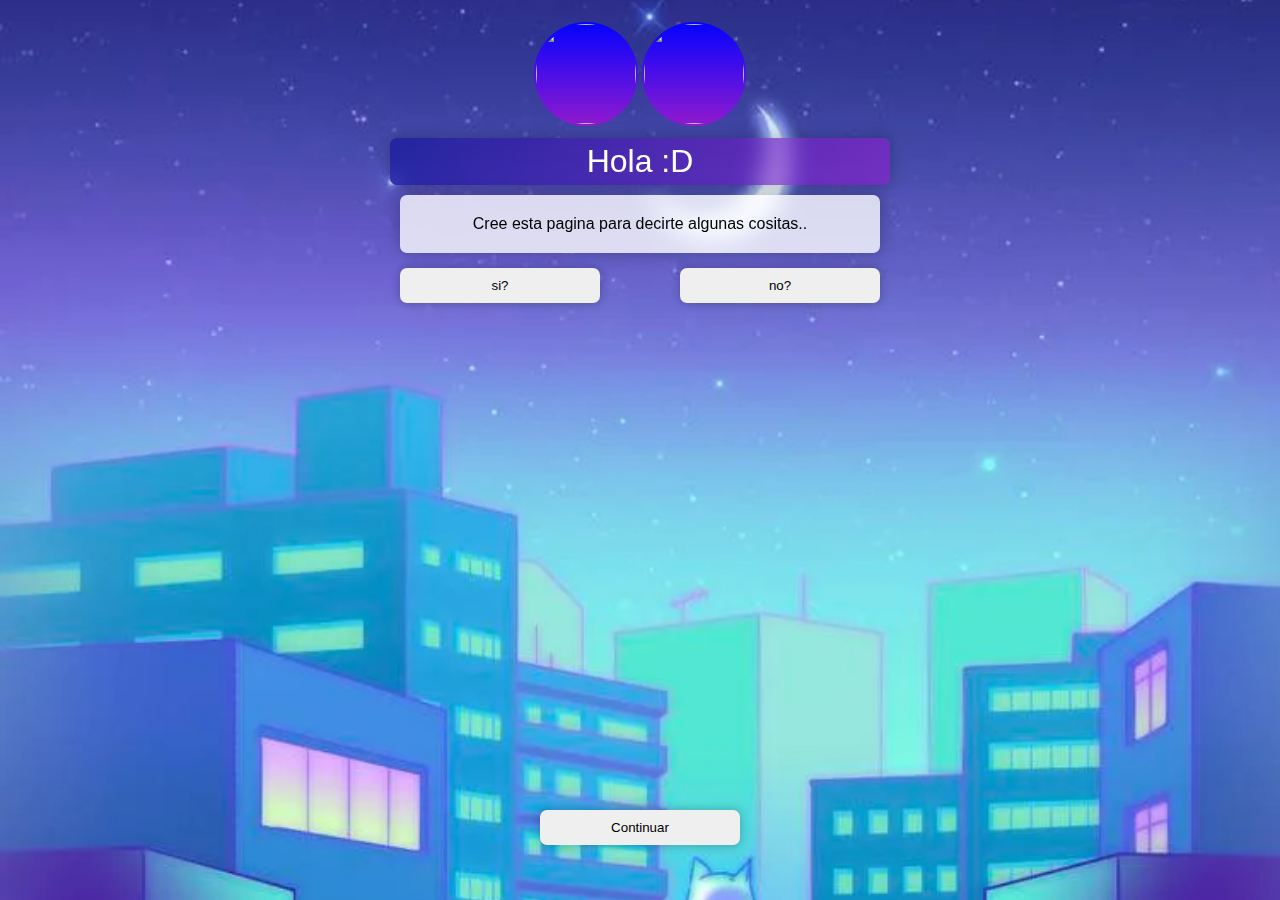
==== index.html @ bc92d6d2 "opa?" ====
<!DOCTYPE html>
<html lang="es" data-theme="dark">

<head>
    <meta charset="UTF-8">
    <meta http-equiv="X-UA-Compatible" content="IE=edge">
    <meta name="viewport" content="width=device-width, initial-scale=1.0">
    <title>:D</title>
    <link rel="stylesheet" href="CSS/style.css">
</head>

<body>
    <div class="bodybody">


        <div class="we">
            <div class="burbujas">
                <img src="https://raw.githubusercontent.com/BrianSFarfan/AB/main/IMG/b1.jpg">
            </div>
            <div class="burbujas">
                <img src="https://raw.githubusercontent.com/BrianSFarfan/AB/main/IMG/b2.jpg">
            </div>

        </div>

        <section id="container" class="container titulo">
            <h1>Hola :D</h1>
        </section>

        <section id="mensaje" class="container mensaje">
            <h4>Cree esta pagina para decirte algunas cositas.. 
            </h4>
        </section>
        
        
 
        <div class="buttonGroup">
            <button>si?</button>
            <button>no?</button>
        </div>

        <div class="buttonAlone">
            <button> Continuar</button>
        </div>
    </div>
</body>


<script src="JS/script.js"></script>
<script src="JS/darkMode.js"></script>
<script src="https://kit.fontawesome.com/bd02cb6ae0.js" crossorigin="anonymous"></script>

</html>
---- CSS/style.css ----
body{
    font-family: Arial, Helvetica, sans-serif;
    padding: 20px;
    background-image: url(../IMG/a.webp);
    background-repeat: no-repeat;
    background-position: center;
    background-size: cover;
    background-attachment: fixed;
    margin: auto;
    max-width: 500px;

}


.container{
    width: auto;
    height: 100%;
   
    display: grid;
    justify-content: center;
    text-align: center;
    box-shadow: 0px 0px 15px 1px rgba(0, 0, 0, 0.23);
    border-radius: 7px;
   
}

.titulo{
    color: #fff;
    background: linear-gradient(90deg,rgba(9, 9, 151, 0.562),rgba(146, 26, 206, 0.578));
    backdrop-filter: blur(10px);
    padding: 5px;
}
.mensaje{
    padding: 20px;
    margin: 10px 10px 0 10px;
    color: #000000;
    background:rgba(255, 255, 255, 0.79);
    backdrop-filter: blur(10px);
}
 h1,p,h4{
    font-weight: 100;
    margin: 0;
}

.buttonGroup{
   
    display: flex;
    justify-content: space-between;
    padding: 10px 5px;
}

.buttonAlone{
    display: flex;
    justify-content: center;
    position: absolute;
    bottom: 0;
    max-width: 250px;
   
    left: 50%;
    transform: translate(-50%, -50px);
   
}

.buttonAlone button{
    transition: 1s;
}
.buttonGroup button{
    transition: 0.5s;
}
.buttonAlone button,.buttonGroup button{
    width: 200px;
    padding: 10px;
    margin: 5px;
    border: 0;
    border-radius: 7px;
    box-shadow: 0px 0px 10px 1px rgba(0, 0, 0, 0.225);
}
.buttonAlone button:hover,.buttonGroup button:hover{
    width: 350px;
    padding: 10px;
    margin: 5px;
    border: 0;
    border-radius: 7px;
    background: linear-gradient(45deg,rgb(9, 9, 151),rgb(146, 26, 206));
    color: white;
    box-shadow: 0px 0px 10px 1px rgba(0, 0, 0, 0.225);
}

.fontwow{
    margin-left: 4px;
    font-weight: 600;
    background: linear-gradient(rgb(3, 3, 255),rgb(146, 26, 206));
    -webkit-background-clip: text;
    -webkit-text-fill-color: transparent;
}

.we{
    display: flex;
    justify-content:center;
    margin-bottom: 10px;
}
.burbujas{
    width: 100px;
    height: 100px;
    border-radius: 50%;
    padding: 2px;
    background: linear-gradient(rgb(3, 3, 255),rgb(146, 26, 206));;
    margin: 2px;
        
}
.burbujas img {
    width: 100%;
    height: 100%;
    border-radius: 50px;
  }
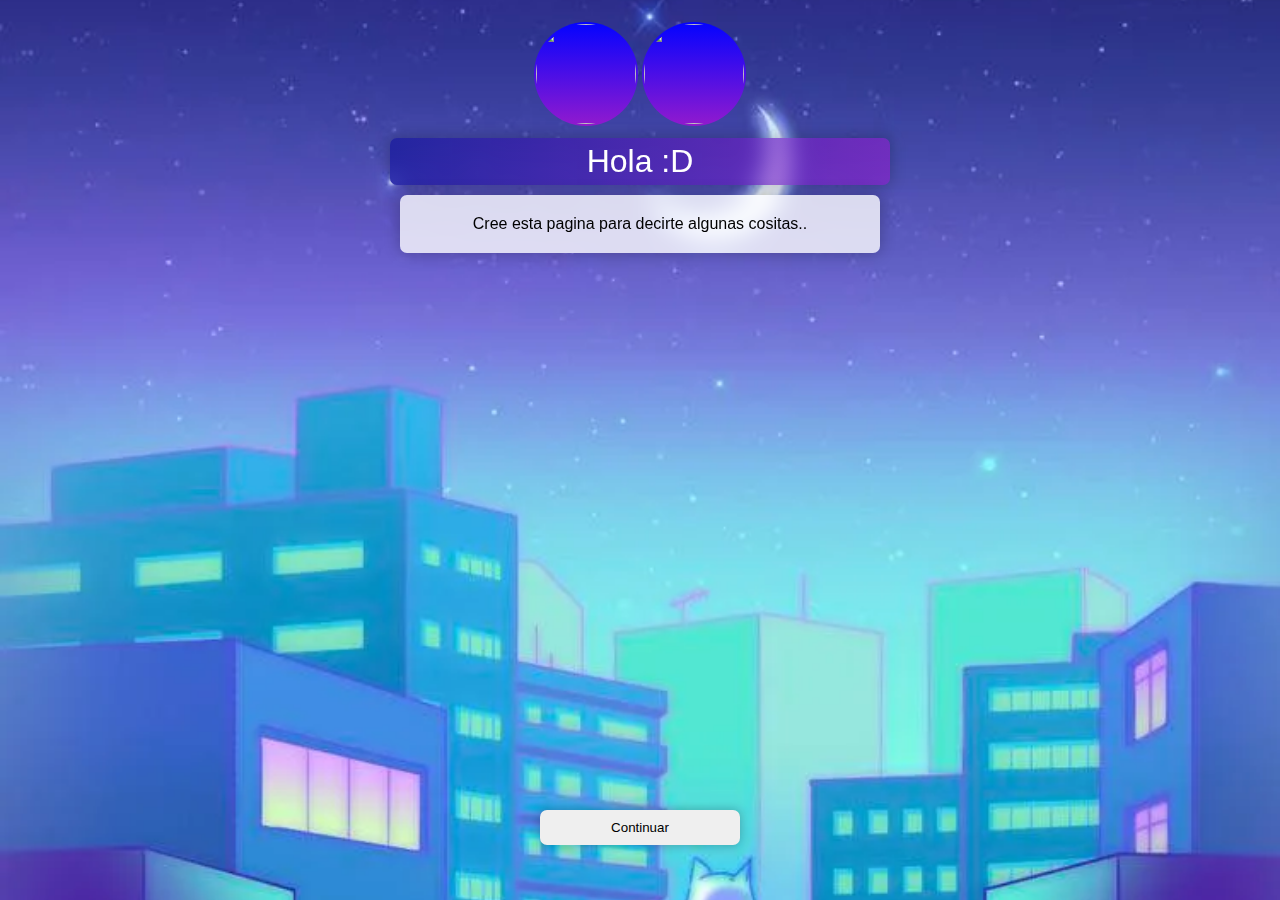
==== commit ccb251e3: "mua" ====
--- a/index.html
+++ b/index.html
@@ -22,26 +22,80 @@
             </div>
 
         </div>
+<!--Step1-->
+<div id="step1">
+    <section id="container" class="container titulo">
+        <h1>Hola :D</h1>
+    </section>
+    <section id="mensaje" class="container mensaje">
+        <h4>Cree esta pagina para decirte algunas cositas.. 
+        </h4>
+    </section>
+    
+    <div class="buttonAlone">
+        <button id="de1-2">Continuar</button>
+    </div>
+</div>
 
-        <section id="container" class="container titulo">
-            <h1>Hola :D</h1>
-        </section>
+<!--Step2-->
+<div id="step2" style="display: none;">
+    <section id="container" class="container titulo">
+        <h1>Primero</h1>
+    </section>
+    <section id="mensaje" class="container mensaje">
+        <h4>¿Te gusto el<font class="fontwow">regalo</font>? :D
+        </h4>
+    </section>
+    <div class="buttonGroup">
+        <button id="de2-3">Te amo bobo</button>
+        <button>Sos un tonto</button>
+    </div>
+</div>
 
-        <section id="mensaje" class="container mensaje">
-            <h4>Cree esta pagina para decirte algunas cositas.. 
-            </h4>
-        </section>
-        
+<!--Step3-->
+<div id="step3" style="display: none;">
+    <section id="container" class="container titulo">
+        <h1>Segundo</h1>
+    </section>
+    <section id="mensaje" class="container mensaje">
+        <h4>¿Que tan feo soy? B)<br><font style="opacity: 60%; font-size:9px">(decimelo en persona. no llego a programarlo xd)</font>
+        </h4>
+    </section>
+    <div class="buttonAlone">
+        <button id="de3-4">Continuar</button>
+    </div>
+</div>
+
+<!--Step4-->
+<div id="step4" style="display: none;">
+    <section id="container" class="container titulo">
+        <h1>Tercero</h1>
+    </section>
+    <section id="mensaje" class="container mensaje">
+        <h4>Aca te quiero decir una par de cositas
+        </h4>
+    </section>
+    <div class="buttonAlone">
+        <button id="de4-5">Continuar</button>
+    </div>
+</div>
+
+       
+
+      
+       
+       
+       
         
  
-        <div class="buttonGroup">
-            <button>si?</button>
-            <button>no?</button>
+        <!-- <div class="buttonGroup">
+            <button>Te amo bobo</button>
+            <button>Sos un tonto</button>
         </div>
 
         <div class="buttonAlone">
-            <button> Continuar</button>
-        </div>
+            <button onclick="step2.html"> Continuar</button>
+        </div> -->
     </div>
 </body>
 
--- a/CSS/style.css
+++ b/CSS/style.css
@@ -11,6 +11,9 @@
 
 }
 
+#step1,#step2,#step3,#step4{
+    transition: 1s, opacity 0.5s, display 1s 1s;
+}
 
 .container{
     width: auto;
@@ -38,7 +41,7 @@
     backdrop-filter: blur(10px);
 }
  h1,p,h4{
-    font-weight: 100;
+    font-weight: 400;
     margin: 0;
 }
 
@@ -47,26 +50,34 @@
     display: flex;
     justify-content: space-between;
     padding: 10px 5px;
+
+    max-width: 300px;
+   
+    bottom: 0;
+    position: absolute;
+    left: 50%;
+    transform: translate(-50%, -50px);
 }
 
 .buttonAlone{
     display: flex;
     justify-content: center;
-    position: absolute;
     bottom: 0;
     max-width: 250px;
    
+    position: absolute;
     left: 50%;
     transform: translate(-50%, -50px);
-   
 }
 
 .buttonAlone button{
-    transition: 1s;
+    
+    transition: 1s, opacity 0.5s, display 0s 0.5s;
 }
 .buttonGroup button{
-    transition: 0.5s;
+    transition: 0.5s,opacity 0.5s, display 0s 0.5s;
 }
+
 .buttonAlone button,.buttonGroup button{
     width: 200px;
     padding: 10px;
@@ -88,7 +99,7 @@
 
 .fontwow{
     margin-left: 4px;
-    font-weight: 600;
+    font-weight: 500;
     background: linear-gradient(rgb(3, 3, 255),rgb(146, 26, 206));
     -webkit-background-clip: text;
     -webkit-text-fill-color: transparent;
